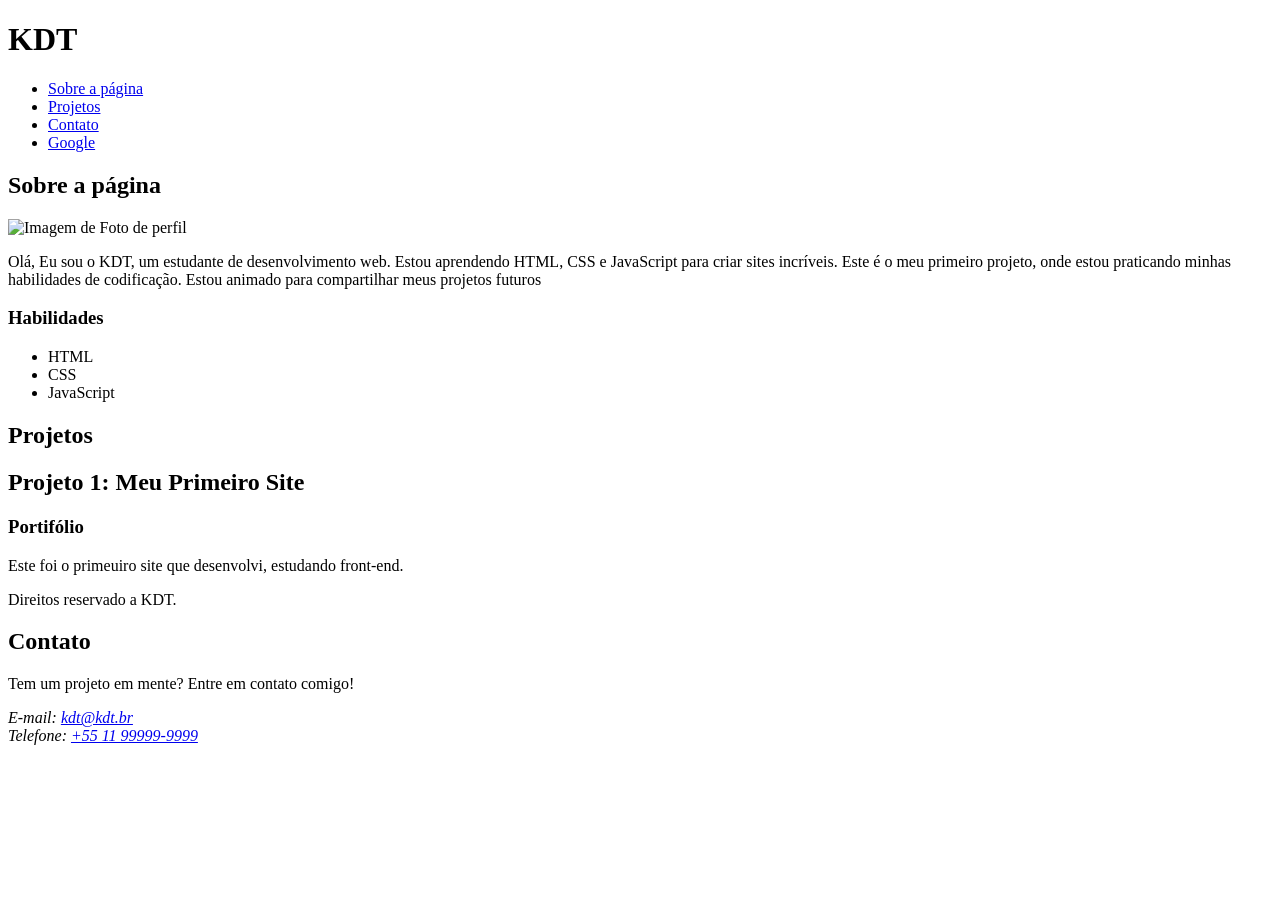
==== index.html @ 44d476d5 "primeiro commit" ====
<!DOCTYPE html>
<html lang="pt-br">

<head>
    <meta charset="UTF-8">
    <meta name="viewport" content="width=device-width, initial-scale=1.0">
    <title>Título da Página</title>
</head>

<body>
    <header>
        <h1>KDT</h1>

        <nav> <!-- Sesão de navegção do site -->
            <ul> <!-- Lista não ordenada para Links do nosso menu.-->
                <li><a href="#sobre">Sobre a página</a></li>
                <li><a href="#projetos">Projetos</a></li>
                <li><a href="#contato">Contato</a></li>
                <li><a href="https://www.google.com/" target="_blank">Google</a></li>
                <!-- Lista sobre a página -->
            </ul>
        </nav>

    </header>

    <section id="sobre">

        <h2>Sobre a página</h2>

        <img src="c:\Users\kim_v\OneDrive\Desktop\Cursos SENAI-SC\images.jpg" alt="Imagem de Foto de perfil">
        

        <article>

            <p>
                Olá, Eu sou o KDT, um estudante de desenvolvimento web.
                Estou aprendendo HTML, CSS e JavaScript para criar sites incríveis.
                Este é o meu primeiro projeto, onde estou praticando minhas habilidades de codificação.
                Estou animado para compartilhar meus projetos futuros

            </p>

        </article>

        <aside>

            <h3>Habilidades</h3>

            <ul>
                <li>HTML</li>
                <li>CSS</li>
                <li>JavaScript</li>
            </ul>

        </aside>

    </section>

    <section id="projetos">

        <h2>Projetos</h2>

        <article>

            <h2>Projeto 1: Meu Primeiro Site</h2>

            <article>

                <h3>Portifólio</h3>

                <p>Este foi o primeuiro site que desenvolvi, estudando front-end.</p>


            </article>

    </section>

    <footer>
        <p>Direitos reservado a KDT.</p>

        <section id="contato">

            <h2>Contato</h2>

            <p> Tem um projeto em mente? Entre em contato comigo!</p>

            <address>
                E-mail: <a href="mailto:kdt@kdt.br">kdt@kdt.br</a> <br>
                Telefone: <a href="tel:+5511999999999">+55 11 99999-9999</a>

            </address>

        </section>
    </footer>
</body>

</html>
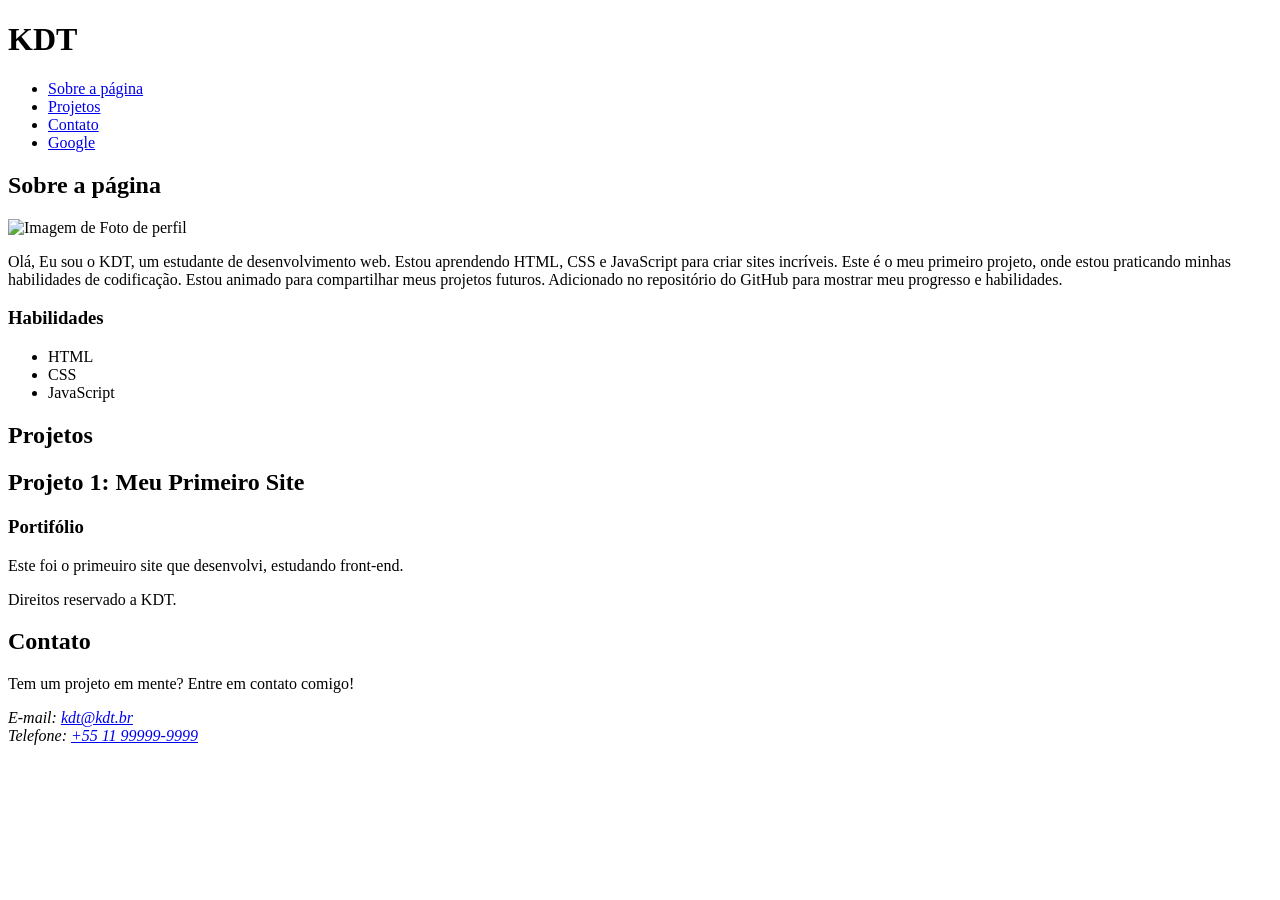
==== commit a3a88a65: "Update index.html" ====
--- a/index.html
+++ b/index.html
@@ -36,7 +36,8 @@
                 Olá, Eu sou o KDT, um estudante de desenvolvimento web.
                 Estou aprendendo HTML, CSS e JavaScript para criar sites incríveis.
                 Este é o meu primeiro projeto, onde estou praticando minhas habilidades de codificação.
-                Estou animado para compartilhar meus projetos futuros
+                Estou animado para compartilhar meus projetos futuros.
+                Adicionado no repositório do GitHub para mostrar meu progresso e habilidades.
 
             </p>
 
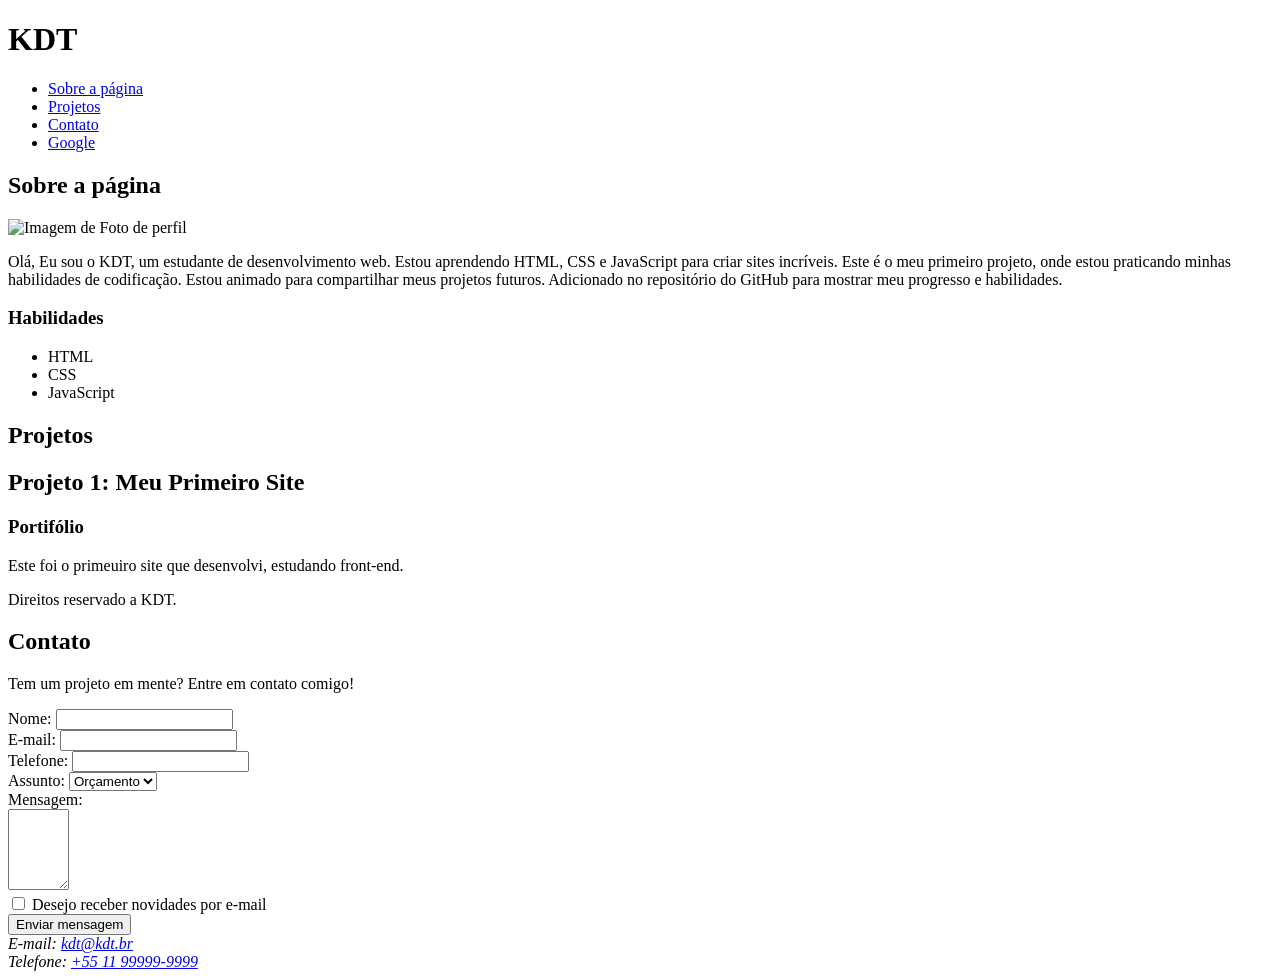
==== commit f0701ca4: "Update index.html" ====
--- a/index.html
+++ b/index.html
@@ -28,7 +28,7 @@
         <h2>Sobre a página</h2>
 
         <img src="c:\Users\kim_v\OneDrive\Desktop\Cursos SENAI-SC\images.jpg" alt="Imagem de Foto de perfil">
-        
+
 
         <article>
 
@@ -85,6 +85,37 @@
 
             <p> Tem um projeto em mente? Entre em contato comigo!</p>
 
+            <form action=""> <!-- Formulário de contato, campo responsável por receber os dados do usuário -->
+
+                <label for="nome">Nome: </label>
+                <input type="text" id="nome" name="nome" required> <br>
+
+                <label for="email">E-mail: </label>
+                <input type="email" id="email" name="email" required> <br>
+
+                <label for="telefone">Telefone: </label>
+                <input type="tel" id="telefone" name="telefone" required> <br>
+
+                <label for="assunto">Assunto: </label>
+                <select id="assunto" name="assunto"> <br>
+                    <option value="orçamento">Orçamento</option>
+                    <option value="duvida">Dúvida</option>
+                    <option value="outro">Outro</option>
+
+                </select> <br>
+
+                <label for="mensagem">Mensagem: </label> <br>
+                <textarea id="mensagem" name="mensagem" rows="5" cols="5"></textarea required> <br>
+
+                <input type="checkbox"  id="inscricao" name="inscruicao">  
+                <label for="inscricao">Desejo receber novidades por e-mail</label> 
+                
+                <br>
+
+                <input type="submit" value="Enviar mensagem">
+
+            </form>
+
             <address>
                 E-mail: <a href="mailto:kdt@kdt.br">kdt@kdt.br</a> <br>
                 Telefone: <a href="tel:+5511999999999">+55 11 99999-9999</a>
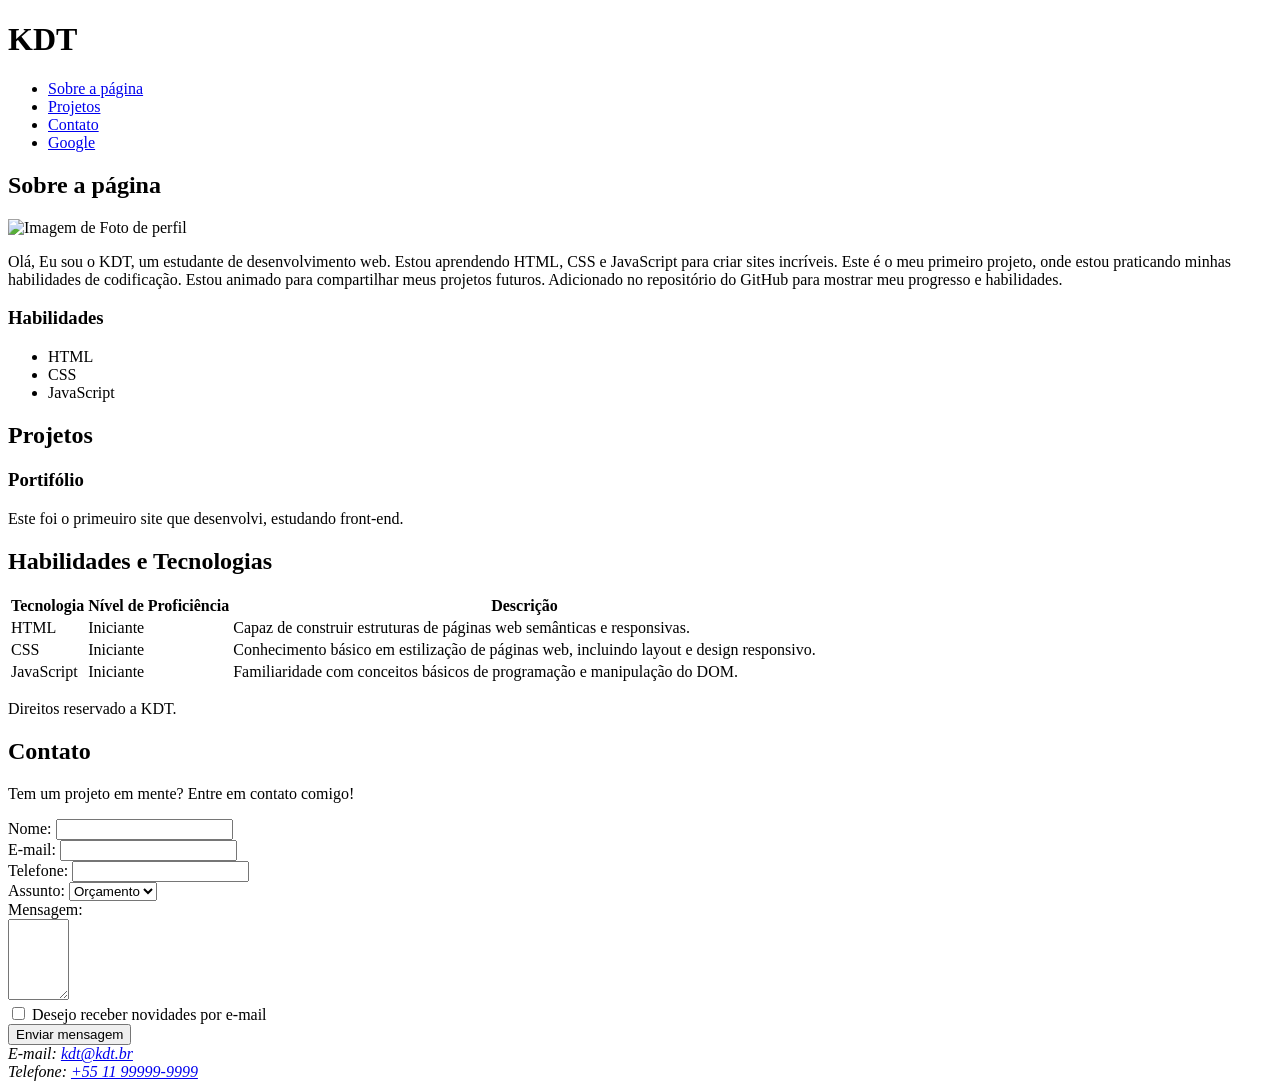
==== commit ee592dbf: "Update index.html" ====
--- a/index.html
+++ b/index.html
@@ -62,19 +62,55 @@
         <h2>Projetos</h2>
 
         <article>
+            <h3>Portifólio</h3>
 
-            <h2>Projeto 1: Meu Primeiro Site</h2>
+            <p>
+                Este foi o primeuiro site que desenvolvi, estudando front-end.
+            </p>
 
-            <article>
+        </article>
 
-                <h3>Portifólio</h3>
+    </section>
 
-                <p>Este foi o primeuiro site que desenvolvi, estudando front-end.</p>
+    <section id="Habilidades">
+
+        <h2>Habilidades e Tecnologias</h2>
+
+        <table>
+            <thead>
+                <tr>
+                    <th>Tecnologia</th>
+                    <th>Nível de Proficiência</th>
+                    <th>Descrição</th>
+                </tr>
+            </thead>
+
+            <tbody>
+                <tr>
+                    <td>HTML</td>
+                    <td>Iniciante</td>
+                    <td>Capaz de construir estruturas de páginas web semânticas e responsivas.</td>
+                </tr>
+
+                <tr>
+                    <td>CSS</td>
+                    <td>Iniciante</td>
+                    <td>Conhecimento básico em estilização de páginas web, incluindo layout e design responsivo.</td>
+                </tr>
+
+                <tr>
+                    <td>JavaScript</td>
+                    <td>Iniciante</td>
+                    <td>Familiaridade com conceitos básicos de programação e manipulação do DOM.</td>
+                </tr>
+
+            </tbody>
+
+        </table>
 
 
-            </article>
+    </section>
 
-    </section>
 
     <footer>
         <p>Direitos reservado a KDT.</p>
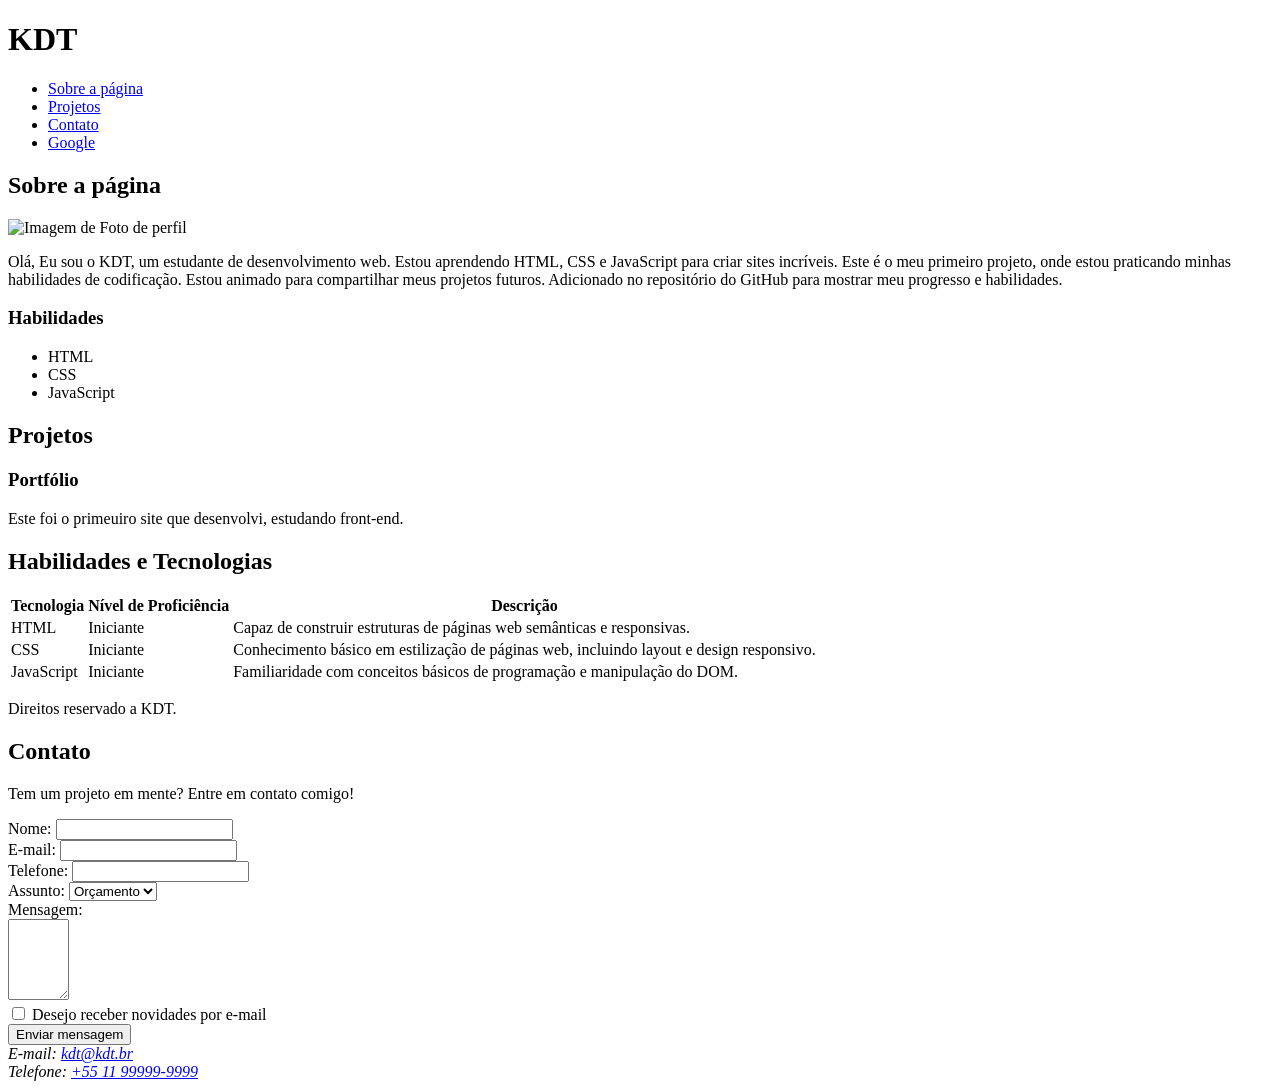
==== commit 7d642e4d: "Update index.html" ====
--- a/index.html
+++ b/index.html
@@ -4,7 +4,7 @@
 <head>
     <meta charset="UTF-8">
     <meta name="viewport" content="width=device-width, initial-scale=1.0">
-    <title>Título da Página</title>
+    <title>KDT</title>
 </head>
 
 <body>
@@ -62,7 +62,7 @@
         <h2>Projetos</h2>
 
         <article>
-            <h3>Portifólio</h3>
+            <h3>Portfólio</h3>
 
             <p>
                 Este foi o primeuiro site que desenvolvi, estudando front-end.
